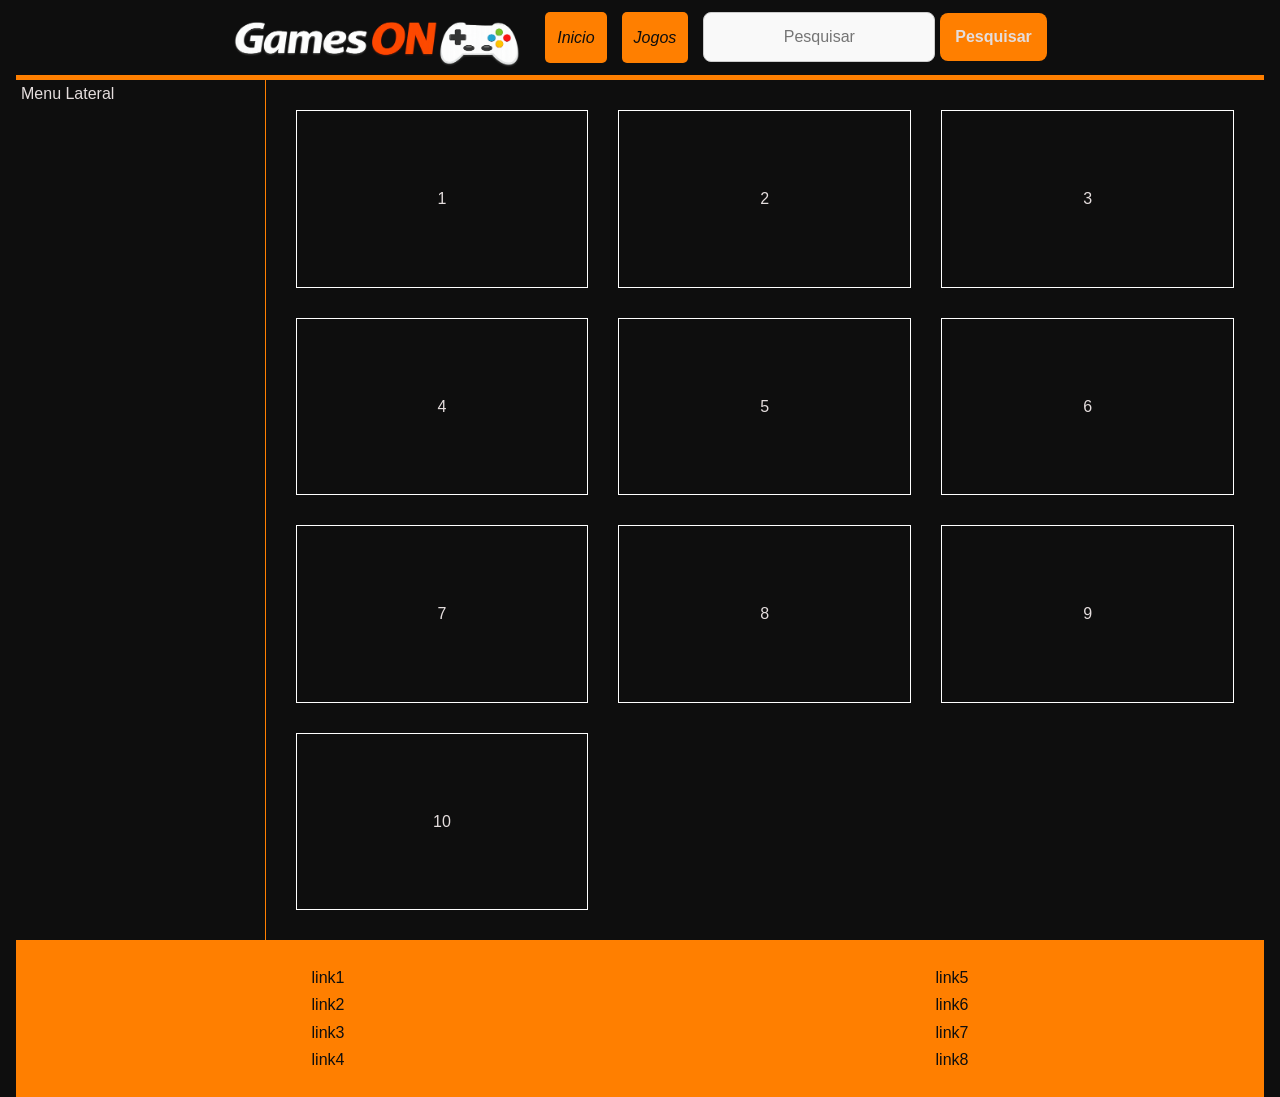
==== html/jogos.html @ c3a615d8 "adicionando pagina de Login e melhorando layout" ====
<!DOCTYPE html>
<html lang="pt-BR">
<head>
    <meta charset="UTF-8">
    <meta name="viewport" content="width=device-width, initial-scale=1.0">
    <title>Games ON</title>
    <link rel="stylesheet" href="..\css\main.css">
    <link href='https://fonts.googleapis.com/css?family=Josefin Sans' rel='stylesheet'>
    
</head>
<body>
    <div class="container">
    <header class="cabecalho">
        <img class="logo" src="../assets/logotipoBranco.png" alt="GamesON">
        
            <div class="menu">
                <a href="#Inicio">Inicio</a>
                <a href="#Jogos">Jogos</a>
                <div class="pesquisar"><input class="caixa_pesquisa" type="text" id="search" placeholder="Pesquisar"><button class="btn-pesquisar" type="submit">Pesquisar</button>
                    
            </div></div>

    </header>

    <main >
        
        <div class="card-box">
            <div class="card">1</div>
            <div class="card">2</div>
            <div class="card">3</div>
            <div class="card">4</div>
            <div class="card">5</div>
            <div class="card">6</div>
            <div class="card">7</div>
            <div class="card">8</div>
            <div class="card">9</div>
            <div class="card">10</div>
        </div>
    </main>

    <aside class="menu-lateral">Menu Lateral</aside>

    <footer class="rodape">
        <ul>
            <li>link1</li>
            <li>link2</li>
            <li>link3</li>
            <li>link4</li>
        </ul>
    <ul>
        <li>link5</li>
        <li>link6</li>
        <li>link7</li>
        <li>link8</li>
    </ul></footer>

</div>
</body>
<script>
   const API_KEY = '85dda7666164477db072e294bed36865';
const URL = `https://api.rawg.io{API_KEY}&search=Cyberpunk`;

fetch(URL)
  .then(response => response.json())
  .then(data => console.log(data.results))
  .catch(error => console.error('Erro:', error)); 
</script>
</html>
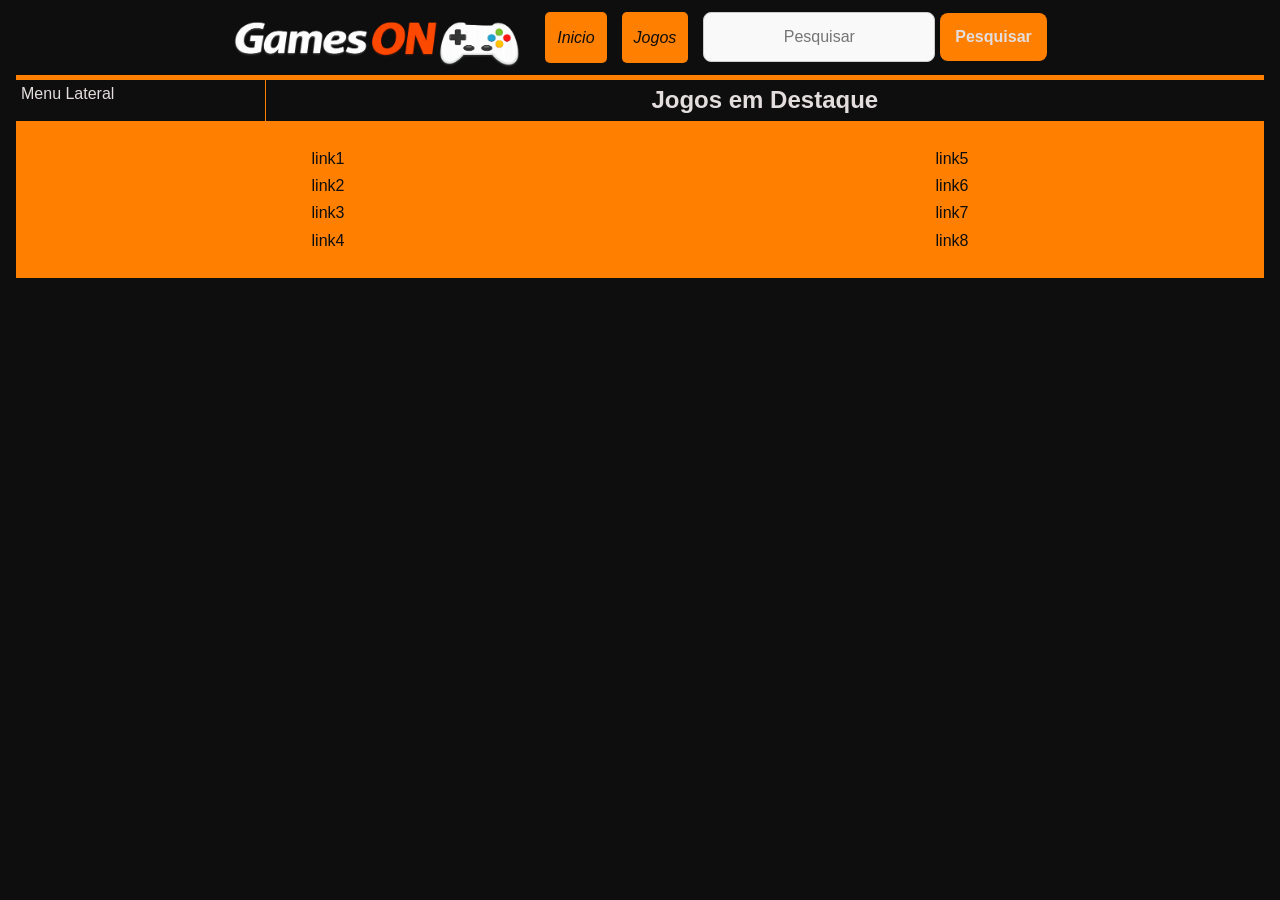
==== commit 626bbd3f: "feature/ incluindo destaque metacritc" ====
--- a/html/jogos.html
+++ b/html/jogos.html
@@ -23,19 +23,9 @@
     </header>
 
     <main >
-        
-        <div class="card-box">
-            <div class="card">1</div>
-            <div class="card">2</div>
-            <div class="card">3</div>
-            <div class="card">4</div>
-            <div class="card">5</div>
-            <div class="card">6</div>
-            <div class="card">7</div>
-            <div class="card">8</div>
-            <div class="card">9</div>
-            <div class="card">10</div>
-        </div>
+         <h2 style="text-align: center;">Jogos em Destaque</h2>
+    <div class="destaques-grid" id="jogos-container">
+    </div>
     </main>
 
     <aside class="menu-lateral">Menu Lateral</aside>
@@ -56,13 +46,6 @@
 
 </div>
 </body>
-<script>
-   const API_KEY = '85dda7666164477db072e294bed36865';
-const URL = `https://api.rawg.io{API_KEY}&search=Cyberpunk`;
-
-fetch(URL)
-  .then(response => response.json())
-  .then(data => console.log(data.results))
-  .catch(error => console.error('Erro:', error)); 
+<script src="../js/jogos.js">
 </script>
 </html>
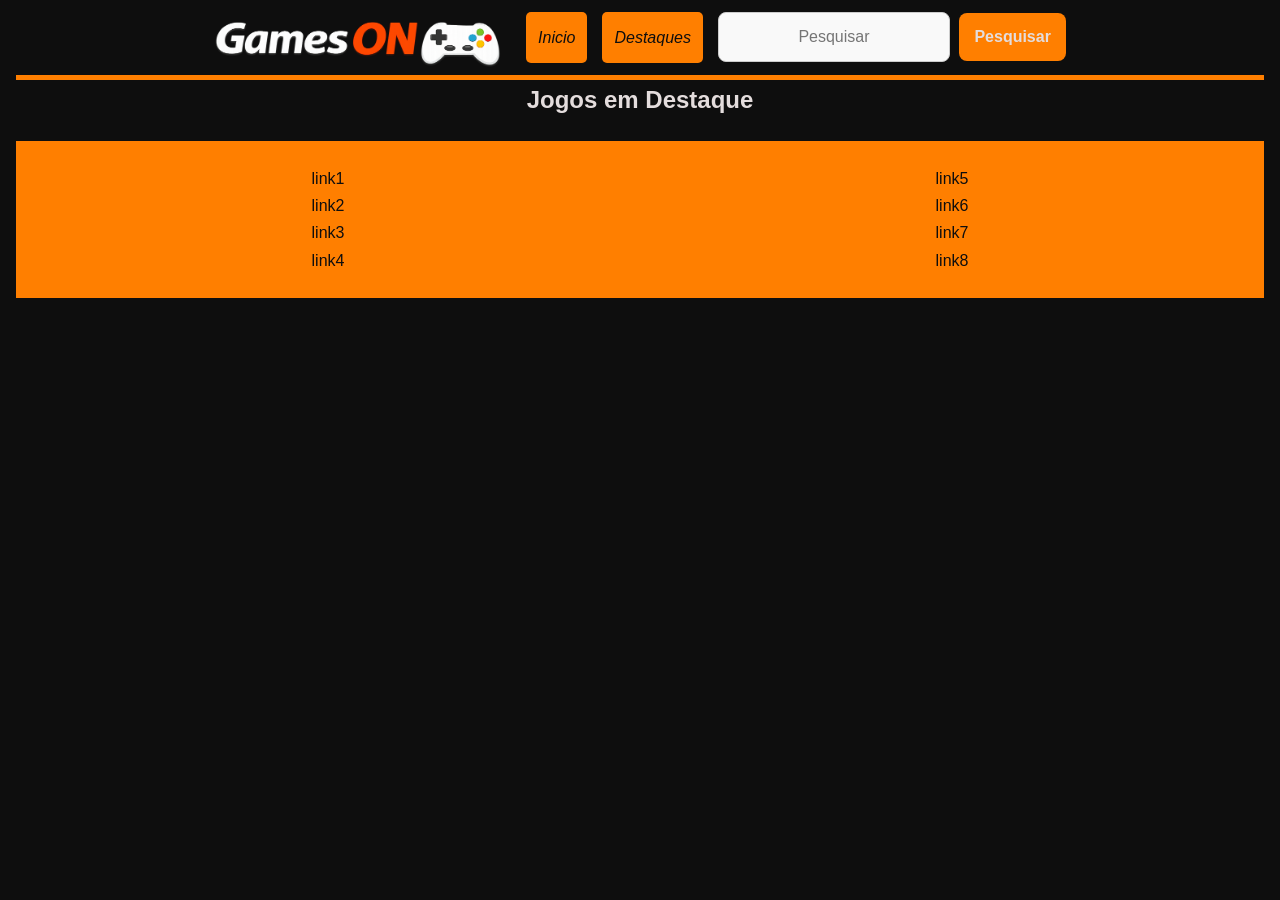
==== commit 8b08ba15: "feature/search" ====
--- a/html/jogos.html
+++ b/html/jogos.html
@@ -1,51 +1,56 @@
 <!DOCTYPE html>
 <html lang="pt-BR">
+
 <head>
     <meta charset="UTF-8">
     <meta name="viewport" content="width=device-width, initial-scale=1.0">
     <title>Games ON</title>
     <link rel="stylesheet" href="..\css\main.css">
     <link href='https://fonts.googleapis.com/css?family=Josefin Sans' rel='stylesheet'>
-    
+    <script src="../js/pesquisaJogos.js"></script>
+    <script src="../js/jogos.js"></script>
+
 </head>
+
 <body>
     <div class="container">
-    <header class="cabecalho">
-        <img class="logo" src="../assets/logotipoBranco.png" alt="GamesON">
-        
+        <header class="cabecalho">
+            <img class="logo" src="../assets/logotipoBranco.png" alt="GamesON">
+
             <div class="menu">
-                <a href="#Inicio">Inicio</a>
-                <a href="#Jogos">Jogos</a>
-                <div class="pesquisar"><input class="caixa_pesquisa" type="text" id="search" placeholder="Pesquisar"><button class="btn-pesquisar" type="submit">Pesquisar</button>
-                    
-            </div></div>
+                <a href="../html/index.html">Inicio</a>
+                <a href="../html/jogos.html">Destaques</a>
+                <div class="pesquisar">
+                    <input class="caixa_pesquisa" type="text" id="busca" placeholder="Pesquisar">
+                    <button class="btn-pesquisar" onclick="redirecionarBusca()" type="button">Pesquisar</button>
+                </div>
 
-    </header>
+        </header>
 
-    <main >
-         <h2 style="text-align: center;">Jogos em Destaque</h2>
-    <div class="destaques-grid" id="jogos-container">
+        <main>
+            <h2 style="text-align: center;">Jogos em Destaque</h2>
+            <div class="destaques-grid" id="jogos-container">
+            </div>
+        </main>
+
+        <footer class="rodape">
+            <ul>
+                <li>link1</li>
+                <li>link2</li>
+                <li>link3</li>
+                <li>link4</li>
+            </ul>
+            <ul>
+                <li>link5</li>
+                <li>link6</li>
+                <li>link7</li>
+                <li>link8</li>
+            </ul>
+        </footer>
+
     </div>
-    </main>
+</body>
 
-    <aside class="menu-lateral">Menu Lateral</aside>
 
-    <footer class="rodape">
-        <ul>
-            <li>link1</li>
-            <li>link2</li>
-            <li>link3</li>
-            <li>link4</li>
-        </ul>
-    <ul>
-        <li>link5</li>
-        <li>link6</li>
-        <li>link7</li>
-        <li>link8</li>
-    </ul></footer>
 
-</div>
-</body>
-<script src="../js/jogos.js">
-</script>
 </html>
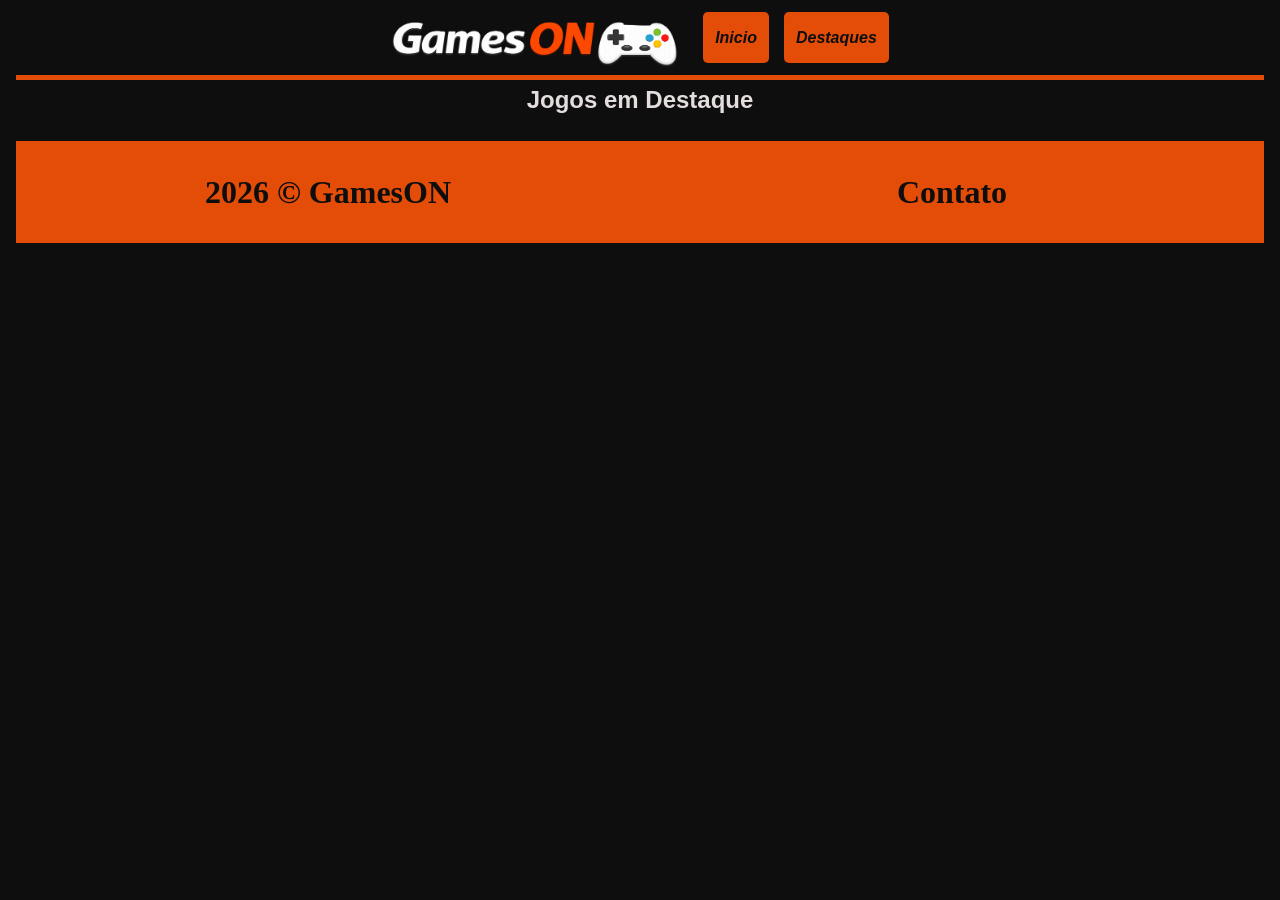
==== commit 9c13ffef: "finalizando Projeto" ====
--- a/html/jogos.html
+++ b/html/jogos.html
@@ -7,7 +7,6 @@
     <title>Games ON</title>
     <link rel="stylesheet" href="..\css\main.css">
     <link href='https://fonts.googleapis.com/css?family=Josefin Sans' rel='stylesheet'>
-    <script src="../js/pesquisaJogos.js"></script>
     <script src="../js/jogos.js"></script>
 
 </head>
@@ -20,10 +19,7 @@
             <div class="menu">
                 <a href="../html/index.html">Inicio</a>
                 <a href="../html/jogos.html">Destaques</a>
-                <div class="pesquisar">
-                    <input class="caixa_pesquisa" type="text" id="busca" placeholder="Pesquisar">
-                    <button class="btn-pesquisar" onclick="redirecionarBusca()" type="button">Pesquisar</button>
-                </div>
+               
 
         </header>
 
@@ -35,17 +31,12 @@
 
         <footer class="rodape">
             <ul>
-                <li>link1</li>
-                <li>link2</li>
-                <li>link3</li>
-                <li>link4</li>
+                <li>2026 © GamesON</li>
             </ul>
             <ul>
-                <li>link5</li>
-                <li>link6</li>
-                <li>link7</li>
-                <li>link8</li>
-            </ul>
+                <li><a href="mailto:contato@email.com">Contato</a></li>
+            </ul>           
+          
         </footer>
 
     </div>
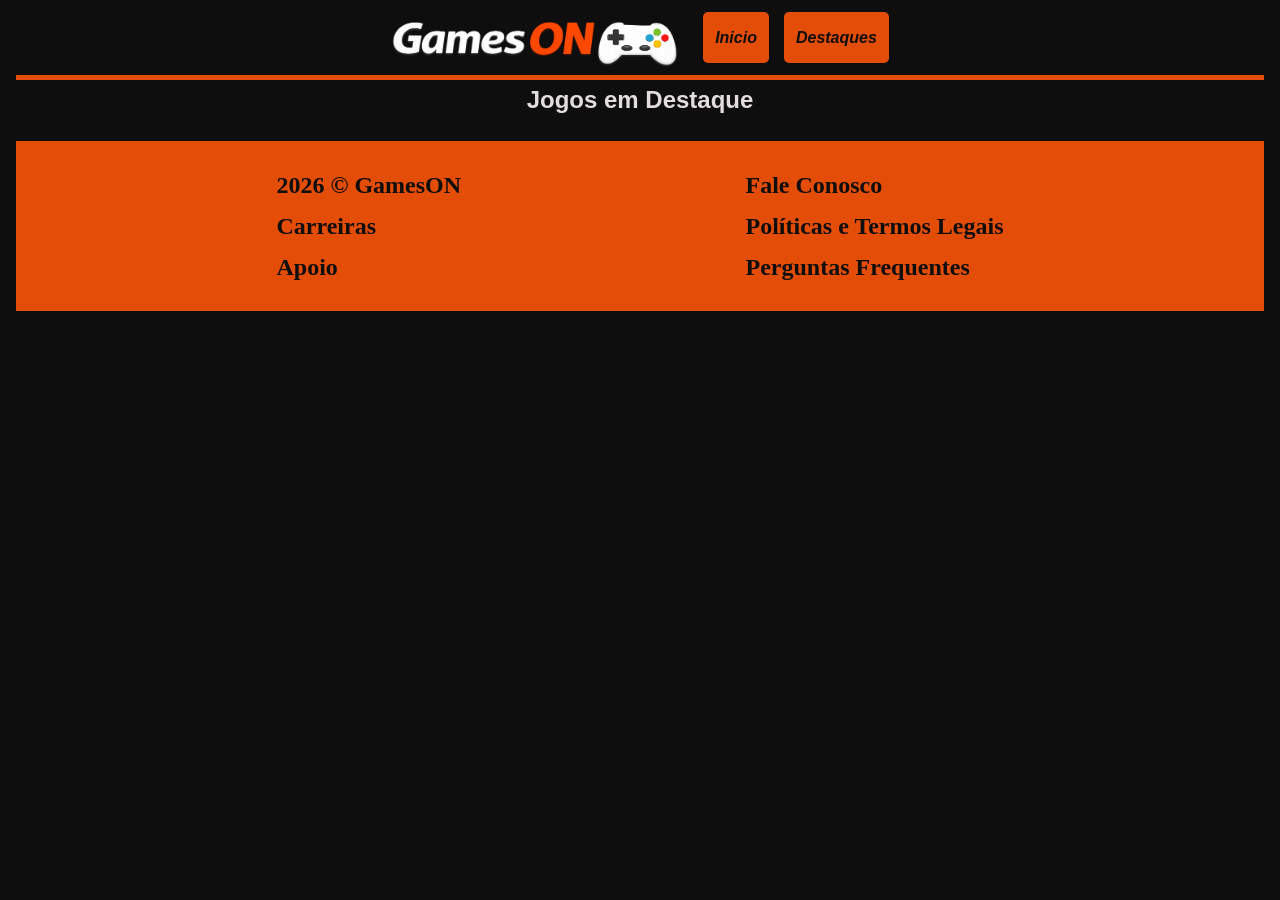
==== commit 476c5b79: "finalizando footer" ====
--- a/html/jogos.html
+++ b/html/jogos.html
@@ -32,9 +32,14 @@
         <footer class="rodape">
             <ul>
                 <li>2026 © GamesON</li>
+                <li><a href="#">Carreiras</a></li>
+                <li><a href="#">Apoio</a></li>
             </ul>
             <ul>
-                <li><a href="mailto:contato@email.com">Contato</a></li>
+                <li><a href="mailto:contato@email.com">Fale Conosco</a></li>
+                <li><a href="#">Políticas e Termos Legais</a></li>
+                <li><a href="#">Perguntas Frequentes</a></li>
+                
             </ul>           
           
         </footer>
@@ -42,6 +47,6 @@
     </div>
 </body>
 
-
+ 
 
 </html>
